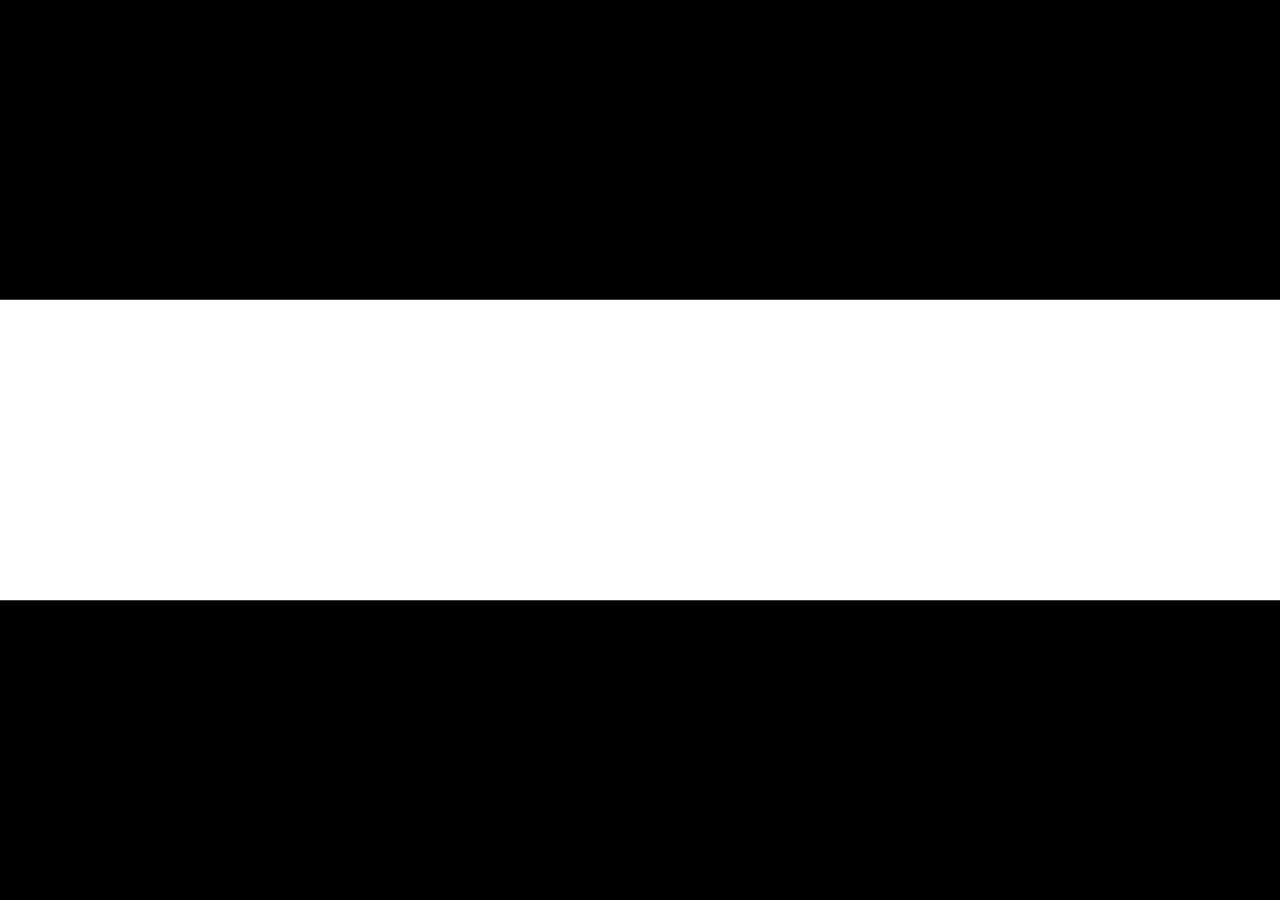
==== index.html @ 3b058721 "first commit" ====
<!DOCTYPE html>
<html lang="en">

<head>
    <meta charset="UTF-8">
    <meta name="viewport" content="width=device-width, initial-scale=1.0">
    <title>AXEPERT EXHIBITS</title>
    <link rel="stylesheet" href="style.css">
    <script src="https://cdnjs.cloudflare.com/ajax/libs/gsap/3.12.4/gsap.min.js"
        integrity="sha512-EZI2cBcGPnmR89wTgVnN3602Yyi7muWo8y1B3a8WmIv1J9tYG+udH4LvmYjLiGp37yHB7FfaPBo8ly178m9g4Q=="
        crossorigin="anonymous" referrerpolicy="no-referrer"></script>
</head>

<body>
    <div class="loader">
        <!-- <div class="bg-img">
            <img src="nasa-Q1p7bh3SHj8-unsplash.jpg" alt="">
            <img src="robynne-hu-HOrhCnQsxnQ-unsplash.jpg" alt="">
            <img src="paul-frenzel-MnHQMzC6n-o-unsplash.jpg" alt="">
            <img src="alexandre-debieve-FO7JIlwjOtU-unsplash.jpg" alt="">
            <img src="luca-bravo-XJXWbfSo2f0-unsplash.jpg" alt="">
        </div> -->
        <div class="loader-clip clip-top">
            <div class="marquee">
                <div class="marquee-container">
                    <!-- <span>AXEPERT EXHIBITS</span> -->
                    <!-- <span>AXEPERT EXHIBITS</span> -->
                    DIGITAL STUDIO
                    <!-- <span>AXEPERT EXHIBITS</span> -->
                    <!-- <span>AXEPERT EXHIBITS</span> -->
                </div>
            </div>
        </div>
        <div class="loader-clip clip-bottom">
            <div class="marquee">
                <div class="marquee-container">
                    <!-- <span>AXEPERT EXHIBITS</span> -->
                    <!-- <span>AXEPERT EXHIBITS</span> -->
                    NEXT GEN WORK
                    <!-- <span>AXEPERT EXHIBITS</span> -->
                    <!-- <span>AXEPERT EXHIBITS</span> -->
                </div>
            </div>
        </div>
        <div class="clip-center">
            <div class="marquee">
                <div class="marquee-container">
                    <!-- <span>AXEPERT EXHIBITS</span> -->
                    <!-- <span>AXEPERT EXHIBITS</span> -->
                    AXEPERT EXHIBITS
                    <!-- <span>AXEPERT EXHIBITS</span> -->
                    <!-- <span>AXEPERT EXHIBITS</span> -->
                </div>
            </div>
        </div>
        <div class="container">
            <div class="nav">
                <div class="logo"><img src="https://axepertexhibits.com/assets/upload/logo/logo.png" alt=""
                        style="filter: invert(1); width: 3rem;"></div>
                <div class="nav-items">
                    <a href="AE/dark/Portfolio.html">Creations</a>
                    <a href="#">Capabilities</a>
                    <a href="#">Info</a>
                </div>
            </div>
            <div class="footer">
                <p>Next Level<br>Digital Work </p>
                <p>Made In India</p>
                <p>AXEPERT EXHIBITS 2023</p>
            </div>
        </div>
    </div>
</body>
<script>
    var tl = gsap.timeline();

    tl.from(".clip-top, .clip-bottom", {
        // delay: 1,
        height: "50vh",
        ease: "power2.inOut"
    });

    tl.to(".marquee", {
        // delay: 0.75,
        top: "50%",
        ease: "power2.inOut",
    });

    tl.from(".clip-top .marquee, .clip-bottom .marquee", {
        // delay: 1,
        left: "100%",
        ease: "power1.inOut",
    });

    tl.from(".clip-center .marquee", {
        // delay: 1,
        left: "-50%",
        ease: "power1.inOut",
    });

    tl.to(".clip-top", {
        // delay: 6,
        clipPath: "inset(0 0 100% 0)",
        ease: "power2.inOut",
    });

    tl.to(".clip-bottom", {
        // delay: 6,
        clipPath: "inset(100% 0 0 0)",
        ease: "power2.inOut",
    });

    tl.to(".clip-top .marquee, .clip-bottom .marquee, .clip-center .marquee span", {
        // delay: 6,
        opacity: 0,
        ease: "power2.inOut",
    });

    tl.from(".bg-img img", {
        z:300,
        scale: 0,
        // ease: "power1.inOut"
        // delay: 3,
        // duration:2,
    });

    tl.from(".nav-items", {
        x:0,
        duration: 1
    });
</script>

</html>
---- style.css ----
* {
  margin: 0;
  padding: 0;
  box-sizing: border-box;
}

html,
body {
  margin: 0;
  padding: 0;
  background: #fff;
}

.loader {
  width: 100vw;
  height: 100vh;
}

.loader-clip {
  position: absolute;
  width: 100vw;
  height: 33.3vh;
  overflow: clip;
  z-index: 10000;
}

.clip-top {
  top: 0;
  clip-path: inset(0 0 0 0);
  background: #000;
}

.clip-bottom {
  bottom: 0;
  clip-path: inset(0 0 0 0);
  background: #000;
}

.clip-center {
  overflow: hidden;
  position: relative;
  width: 100vw;
  height: 33.3vh;
  top: 33.3vh;
}

.marquee {
  position: absolute;
  top: 200%;
  left: 50%;
  transform: translate(-50%, -50%);
  width: 200vw;
  color: #fff;
  mix-blend-mode: difference;
  font-size: 8vw;
}

.marquee-container {
  width: 100%;
  padding-top: 0.2rem;
  display: flex;
  justify-content: center;
  align-items: center;
  /* font-family: "Moresby"; */
}

.container {
  position: absolute;
  top: 0;
  width: 100%;
  height: 100vh;
  overflow: hidden;
  z-index: 1;
  font-family: monospace;
  text-transform: uppercase;
  display: flex;
  justify-content: space-between;
  flex-direction: column;
  font-size: 14px;
}

.container .nav,
.container .footer {
  width: 100%;
  display: flex;
  justify-content: space-between;
  text-align: center;
  padding: 2em 4em;
}

.nav-items a {
  text-decoration: none;
  color: #000;
}

.nav-items a:not(:last-child) {
    padding-right: 4em;
}

.bg-img img:nth-child(1){
    width: 200px;
    position: absolute;
    top: 20%;
    left: 10%;
    border-radius: 5px;
    filter: blur(1px);
}
.bg-img img:nth-child(2){
    width: 200px;
    position: absolute;
    top: 30%;
    left: 80%;
    border-radius: 10px;
    filter: blur(1px);
}
.bg-img img:nth-child(3){
    width: 200px;
    position: absolute;
    top: 73%;
    left: 66%;
    border-radius: 10px;
    filter: blur(2px);
}
.bg-img img:nth-child(4){
    width: 200px;
    position: absolute;
    top: 68%;
    left: 40%;
    border-radius: 10px;
    filter: blur(1px);
}
.bg-img img:nth-child(5){
    width: 250px;
    position: absolute;
    top: 50%;
    left: 4%;
    border-radius: 10px;
    filter: blur(1px);
}
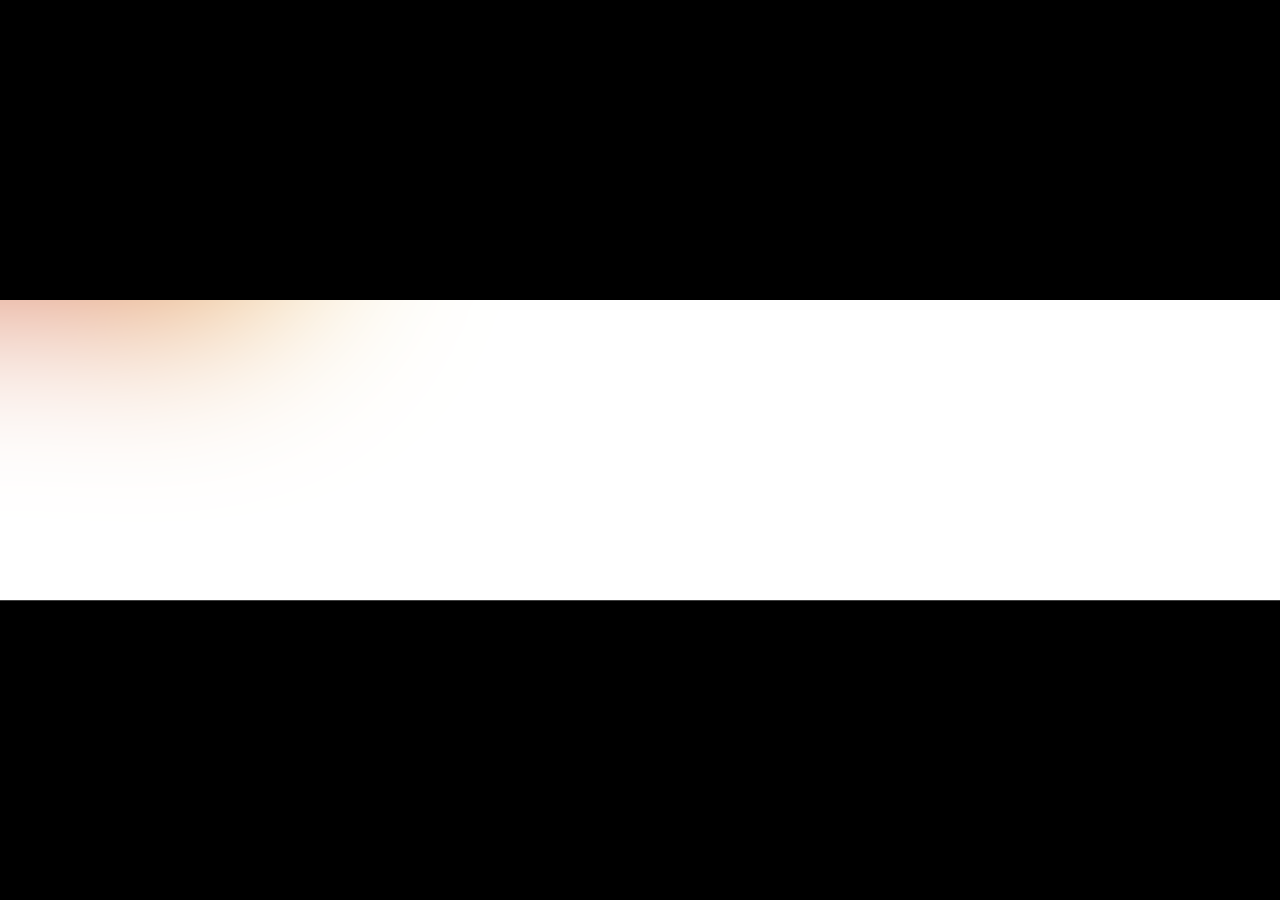
==== commit 92efc927: "secondOne" ====
--- a/index.html
+++ b/index.html
@@ -9,13 +9,41 @@
     <script src="https://cdnjs.cloudflare.com/ajax/libs/gsap/3.12.4/gsap.min.js"
         integrity="sha512-EZI2cBcGPnmR89wTgVnN3602Yyi7muWo8y1B3a8WmIv1J9tYG+udH4LvmYjLiGp37yHB7FfaPBo8ly178m9g4Q=="
         crossorigin="anonymous" referrerpolicy="no-referrer"></script>
+    <link rel="stylesheet" href="https://cdn.jsdelivr.net/npm/kursor@0.1.6/dist/kursor.min.css">
+    <script src="https://cdn.jsdelivr.net/npm/kursor@0.1.6/dist/kursor.min.js"></script>
 </head>
 
 <body>
+    <div id="overlay"></div>
+    <div id="blob"></div>
+    <div>
+        <div class="circle"></div>
+        <div class="circle"></div>
+        <div class="circle"></div>
+        <div class="circle"></div>
+        <div class="circle"></div>
+        <div class="circle"></div>
+        <div class="circle"></div>
+        <div class="circle"></div>
+        <div class="circle"></div>
+        <div class="circle"></div>
+        <div class="circle"></div>
+        <div class="circle"></div>
+        <div class="circle"></div>
+        <div class="circle"></div>
+        <div class="circle"></div>
+        <div class="circle"></div>
+        <div class="circle"></div>
+        <div class="circle"></div>
+        <div class="circle"></div>
+        <div class="circle"></div>
+    </div>
+
+
     <div class="loader">
         <!-- <div class="bg-img">
             <img src="nasa-Q1p7bh3SHj8-unsplash.jpg" alt="">
-            <img src="robynne-hu-HOrhCnQsxnQ-unsplash.jpg" alt="">
+            <img src="robynne-hu-HOrhCnQsxnQ-unsplash.jpg" alt="">  
             <img src="paul-frenzel-MnHQMzC6n-o-unsplash.jpg" alt="">
             <img src="alexandre-debieve-FO7JIlwjOtU-unsplash.jpg" alt="">
             <img src="luca-bravo-XJXWbfSo2f0-unsplash.jpg" alt="">
@@ -25,7 +53,7 @@
                 <div class="marquee-container">
                     <!-- <span>AXEPERT EXHIBITS</span> -->
                     <!-- <span>AXEPERT EXHIBITS</span> -->
-                    DIGITAL STUDIO
+                    DIGITAL BRAND
                     <!-- <span>AXEPERT EXHIBITS</span> -->
                     <!-- <span>AXEPERT EXHIBITS</span> -->
                 </div>
@@ -55,79 +83,41 @@
         </div>
         <div class="container">
             <div class="nav">
-                <div class="logo"><img src="https://axepertexhibits.com/assets/upload/logo/logo.png" alt=""
-                        style="filter: invert(1); width: 3rem;"></div>
+                <div class="logo">
+                    <div class="rotate-box" data-speed="1" data-lag="0.7">
+                        <a href="#" class="rotate-circle fsz-30 rotate-text d-inline-block text-uppercase">
+                            <svg class="textcircle" viewBox="0 0 500 500">
+                                <defs>
+                                    <path id="textcircle" d="M250,400 a150,150 0 0,1 0,-300a150,150 0 0,1 0,300Z">
+                                    </path>
+                                </defs>
+                                <text>
+                                    <textPath xlink:href="#textcircle" textLength="900" style="font-size: 1.2rem;"> . Axepert Exhibits . Axepert
+                                        Exhibits
+                                    </textPath>
+                                </text>
+                            </svg>
+                        </a>
+                        <a class="icon fsz-45" href="../../index.html"><img
+                                src="https://axepertexhibits.com/assets/upload/logo/logo.png"></a>
+                    </div>
+                </div>
                 <div class="nav-items">
-                    <a href="AE/dark/Portfolio.html">Creations</a>
-                    <a href="#">Capabilities</a>
-                    <a href="#">Info</a>
+                    <a href="Portfolio/dark/Portfolio.html">Creations</a>
+                    <a href="Services/Services/Services.html">Capabilities</a>
+                    <a href="dark/contact.html">Info</a>
                 </div>
             </div>
             <div class="footer">
                 <p>Next Level<br>Digital Work </p>
                 <p>Made In India</p>
-                <p>AXEPERT EXHIBITS 2023</p>
+                <p>AXEPERT EXHIBITS SInce 1990</p>
             </div>
         </div>
     </div>
+
 </body>
-<script>
-    var tl = gsap.timeline();
 
-    tl.from(".clip-top, .clip-bottom", {
-        // delay: 1,
-        height: "50vh",
-        ease: "power2.inOut"
-    });
-
-    tl.to(".marquee", {
-        // delay: 0.75,
-        top: "50%",
-        ease: "power2.inOut",
-    });
-
-    tl.from(".clip-top .marquee, .clip-bottom .marquee", {
-        // delay: 1,
-        left: "100%",
-        ease: "power1.inOut",
-    });
-
-    tl.from(".clip-center .marquee", {
-        // delay: 1,
-        left: "-50%",
-        ease: "power1.inOut",
-    });
-
-    tl.to(".clip-top", {
-        // delay: 6,
-        clipPath: "inset(0 0 100% 0)",
-        ease: "power2.inOut",
-    });
-
-    tl.to(".clip-bottom", {
-        // delay: 6,
-        clipPath: "inset(100% 0 0 0)",
-        ease: "power2.inOut",
-    });
-
-    tl.to(".clip-top .marquee, .clip-bottom .marquee, .clip-center .marquee span", {
-        // delay: 6,
-        opacity: 0,
-        ease: "power2.inOut",
-    });
-
-    tl.from(".bg-img img", {
-        z:300,
-        scale: 0,
-        // ease: "power1.inOut"
-        // delay: 3,
-        // duration:2,
-    });
-
-    tl.from(".nav-items", {
-        x:0,
-        duration: 1
-    });
-</script>
+<script src="index.js"></script>
 
 </html>--- a/style.css
+++ b/style.css
@@ -3,12 +3,14 @@
   padding: 0;
   box-sizing: border-box;
 }
+
 
 html,
 body {
   margin: 0;
   padding: 0;
   background: #fff;
+  cursor: none;
 }
 
 .loader {
@@ -88,52 +90,200 @@
   padding: 2em 4em;
 }
 
+.nav-items{
+  display: flex;
+  justify-content: space-around;
+  align-items: center;
+  width: 25rem;
+}
+
 .nav-items a {
   text-decoration: none;
   color: #000;
 }
 
 .nav-items a:not(:last-child) {
-    padding-right: 4em;
-}
-
-.bg-img img:nth-child(1){
-    width: 200px;
-    position: absolute;
-    top: 20%;
-    left: 10%;
-    border-radius: 5px;
-    filter: blur(1px);
-}
-.bg-img img:nth-child(2){
-    width: 200px;
-    position: absolute;
-    top: 30%;
-    left: 80%;
-    border-radius: 10px;
-    filter: blur(1px);
-}
-.bg-img img:nth-child(3){
-    width: 200px;
-    position: absolute;
-    top: 73%;
-    left: 66%;
-    border-radius: 10px;
-    filter: blur(2px);
-}
-.bg-img img:nth-child(4){
-    width: 200px;
-    position: absolute;
-    top: 68%;
-    left: 40%;
-    border-radius: 10px;
-    filter: blur(1px);
-}
-.bg-img img:nth-child(5){
-    width: 250px;
-    position: absolute;
-    top: 50%;
-    left: 4%;
-    border-radius: 10px;
-    filter: blur(1px);
+  padding-right: 4em;
+}
+
+.bg-img img:nth-child(1) {
+  width: 200px;
+  position: absolute;
+  top: 20%;
+  left: 10%;
+  border-radius: 5px;
+  filter: blur(1px);
+}
+.bg-img img:nth-child(2) {
+  width: 200px;
+  position: absolute;
+  top: 30%;
+  left: 80%;
+  border-radius: 10px;
+  filter: blur(1px);
+}
+.bg-img img:nth-child(3) {
+  width: 200px;
+  position: absolute;
+  top: 73%;
+  left: 66%;
+  border-radius: 10px;
+  filter: blur(2px);
+}
+.bg-img img:nth-child(4) {
+  width: 200px;
+  position: absolute;
+  top: 68%;
+  left: 40%;
+  border-radius: 10px;
+  filter: blur(1px);
+}
+.bg-img img:nth-child(5) {
+  width: 250px;
+  position: absolute;
+  top: 50%;
+  left: 4%;
+  border-radius: 10px;
+  filter: blur(1px);
+}
+
+/*  */
+
+body {
+  width: 100vw;
+  height: 100vh;
+  overflow: hidden!important;
+  background-color: #fff;
+}
+#blob {
+  width: 300px;
+  height: 300px;
+  border-radius: 50%;
+  background: linear-gradient(to right, #c02425, #f0cb35);
+  animation: blobanimate 10s infinite linear forwards;
+  position: absolute;
+  cursor: pointer;
+  pointer-events: none;
+  z-index: -2;
+  transition: 750ms linear;
+}
+#overlay {
+  width: 100%;
+  height: 100%;
+  pointer-events: none;
+  position: absolute;
+  z-index: -1;
+  backdrop-filter: blur(100px);
+}
+@keyframes blobanimate {
+  0% {
+    transform: rotate(0deg) scaley(100%);
+  }
+  50% {
+    transform: rotate(180deg) scaley(70%);
+  }
+  100% {
+    transform: rotate(360deg) scaley(100%);
+  }
+}
+/*  */
+
+
+.clip-center{
+  color: black;
+  -webkit-text-fill-color: white;
+  -webkit-text-stroke-width: 2px;
+  -webkit-text-stroke-color: black;
+  z-index: 9999;
+}
+
+#blob{
+  z-index: 0;
+}
+
+#overlay{
+  z-index: 1;
+}
+
+/*  */
+
+.rotate-box {
+  position: fixed;
+  width: 210px;
+  height: 210px;
+  display: block;
+  z-index: 10;
+  left: 2rem;
+  top: 0rem;
+}
+
+.rotate-box .icon img{
+  width: 80%;
+  filter: invert(1);
+}
+
+.rotate-box .icon {
+  position: absolute;
+  left: 52%;
+  top: 32%;
+  padding: 5px;
+  -webkit-transform: translate(-100%);
+  -ms-transform: translate(-100%);
+  transform: translate(-100%);
+}
+.rotate-box .rotate-text {
+  -webkit-animation: rotateText 20s linear infinite;
+  animation: rotateText 20s linear infinite;
+  font-weight: bold;
+  text-transform: uppercase;
+  position: absolute;
+  left: calc(50% - 125px);
+  top: 20px;
+  border: 1px solid rgba(153, 153, 153, 0.6);
+  border-radius: 50%;
+
+}
+.rotate-box .rotate-circle svg {
+  width: 160px;
+  height: 160px;
+  fill: #000;
+  /* font-weight: bold; */
+  -webkit-transform: scale(1.25);
+  -ms-transform: scale(1.25);
+  transform: scale(1.25);
+}
+@-webkit-keyframes rotateText {
+  0% {
+    -webkit-transform: rotate(360deg);
+    transform: rotate(360deg);
+  }
+  100% {
+    -webkit-transform: rotate(0deg);
+    transform: rotate(0deg);
+  }
+}
+@keyframes rotateText {
+  0% {
+    -webkit-transform: rotate(360deg);
+    transform: rotate(360deg);
+  }
+  100% {
+    -webkit-transform: rotate(0deg);
+    transform: rotate(0deg);
+  }
+}
+
+
+/*  */
+
+.circle {
+  height: 24px;
+  width: 24px;
+  border-radius: 24px;
+  background-color: black;
+  position: fixed; 
+  top: 0;
+  left: 0;
+  pointer-events: none;
+  z-index: 99999999; /* so that it stays on top of all other elements */
 }